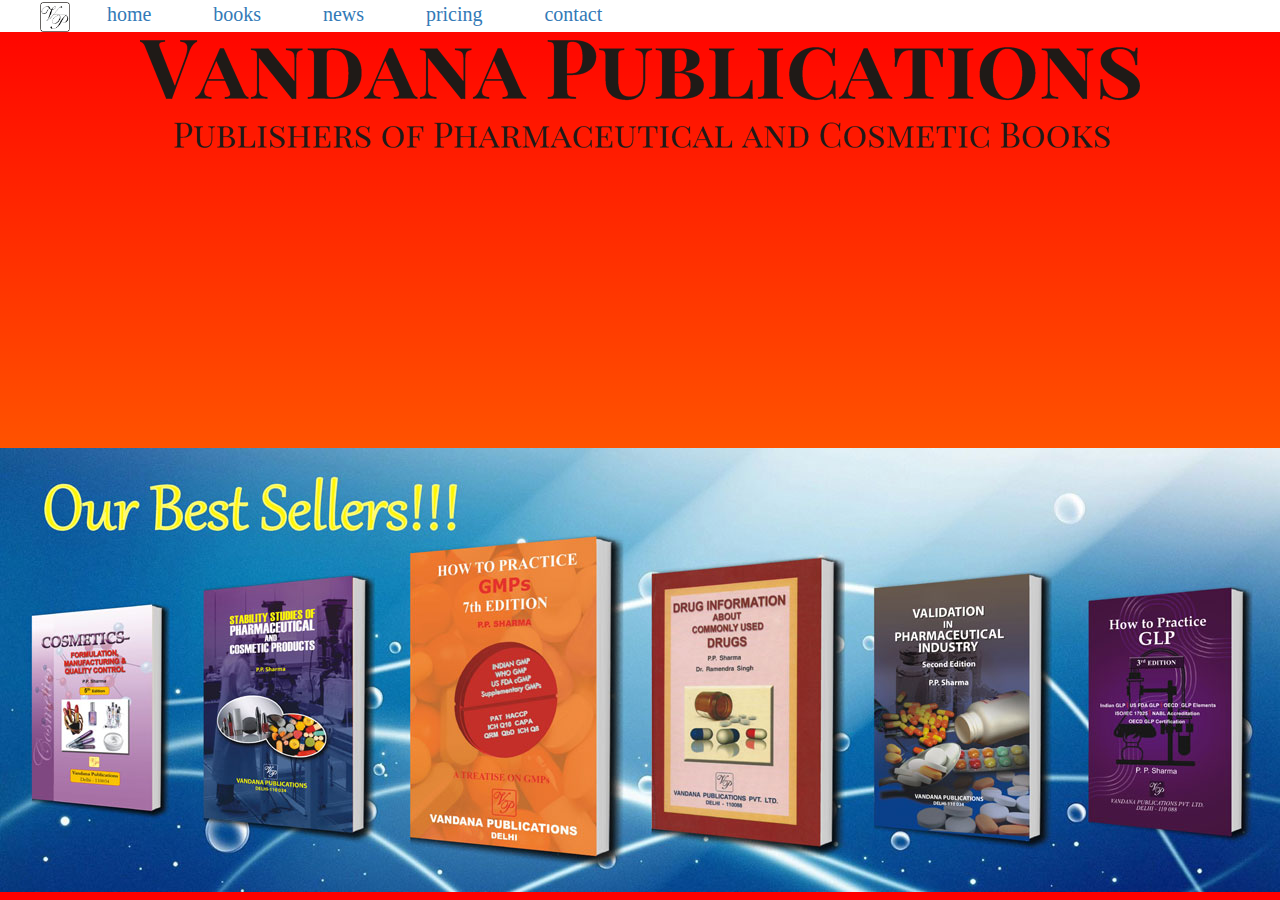
==== index.html @ 1b30fd16 "Add files via upload" ====
<!DOCTYPE html>
<html lang="eng">

<head>
    <meta charset="utf-8">
    <meta name="viewport" content="width=device-width, initial-scale=1.0">
    <title>vandana pub</title>

    <link rel="stylesheet" href="https://maxcdn.bootstrapcdn.com/bootstrap/3.4.0/css/bootstrap.min.css">

    <script src="https://ajax.googleapis.com/ajax/libs/jquery/3.4.1/jquery.min.js"></script>

    <script src="https://maxcdn.bootstrapcdn.com/bootstrap/3.4.0/js/bootstrap.min.js"></script>

    <link rel="stylesheet" href="https://cdnjs.cloudflare.com/ajax/libs/font-awesome/4.7.0/css/font-awesome.min.css">

    <link rel="stylesheet" href="vp.css">
    <script>
        var width = screen.width;
        if (width < 1054){
        document.getElementById("logo").width = width;
        }
    </script>
</head>

<body style="background:linear-gradient(red,orange) ;" >
   
    <nav>
        <ul class="menu">
            <img src="logo.png" width="30" height="30">
            <li class="links"><a href="index.html">home</a></li>
            <li class="links"><a href="books.html">books</a></li>
            <li class="links"><a href="news.html">news</a></li>
            <li class="links"><a href="pricing.html">pricing</a></li>
            <li class="links"><a href="contact.html">contact</a></li>
    
        </ul>
       </nav>
       <br>
       <br>
       <center>
       <img src="header.png" id="logo" >
       <br>
       <br>
       <br>
       <br>
       <br>
       <br>
       <br>
       <br>
       <br>
       <br>
       <br>
       <br>
       <br>
       <br>
       <br>
       <br>
       <img src="slide-img1.jpg">
       </center>

       

   

  </body>  
</html>
---- vp.css ----
body{
    
    background-color: aqua;
}
a {
    text-decoration: none;
}

a:hover {
    font-size: 20px;
}

.book_info {
    background-color: greenyellow;
    margin-top: -20px;
}

.book{
 cursor: pointer;
background-color: aqua;
    margin-top: -10px;
}
space{
    background-color: aqua;
    width: 25%;
}
environment_li
{
  margin-top: 13px;
}

.environment_li h4
{
    border-bottom: 1px solid white;
    padding: 8px;
}

.environment_li img
{
  border-radius: 25px;
}

.environment_li p
{
  margin-top:10px;
}
.menu {
    position: fixed;
    background: white;
    width: 100%;
    margin-top: 0px;
    top: 0px;
    z-index: 10;
    
}

.links {
    display: inline;
    padding-left: 33px;
    padding-right: 25px;
    font-family: fantasy;
    font-size: 20px
}
.links:hover {
    font-size: 25px;
    text-decoration: underline;
}
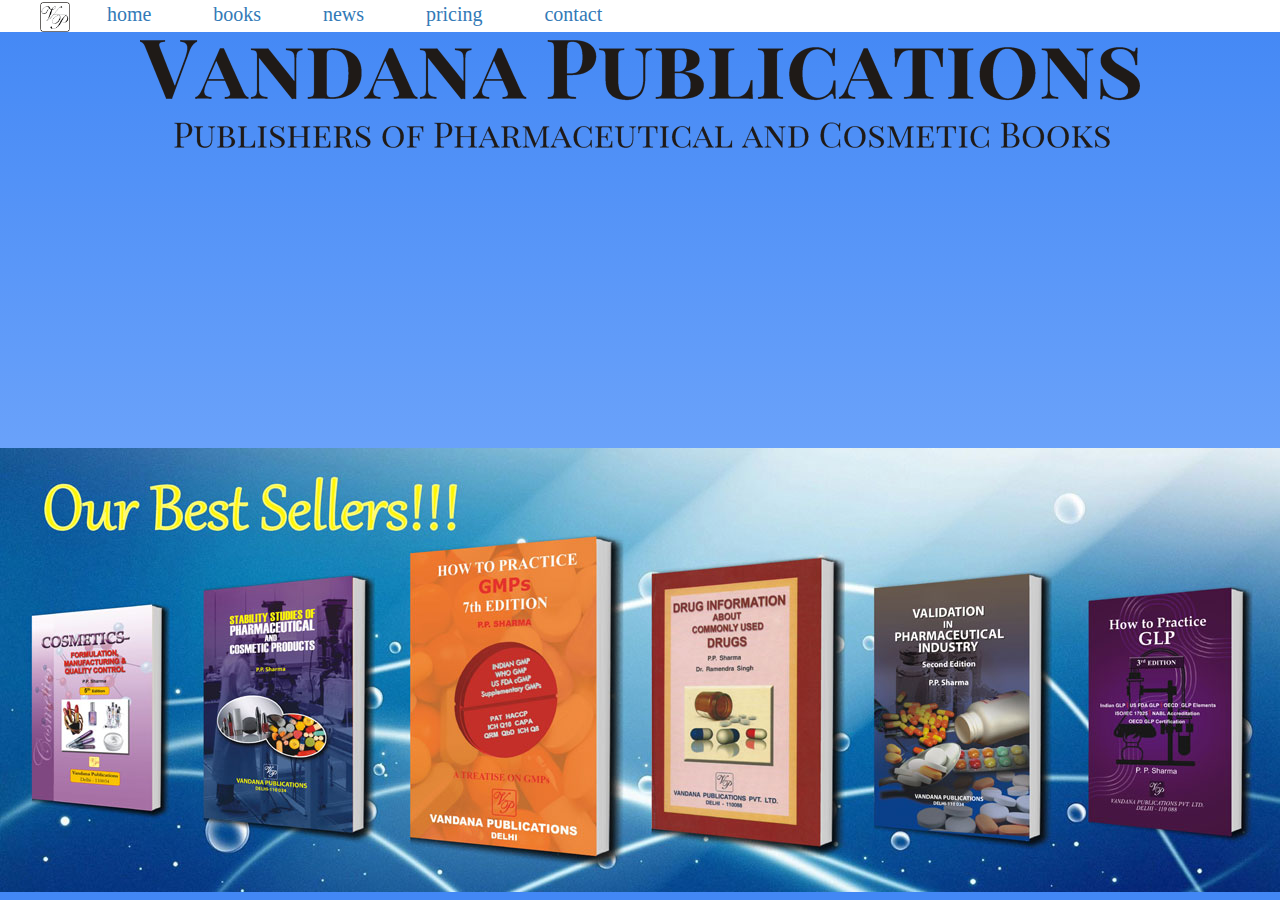
==== commit 911c5621: "Update index.html" ====
--- a/index.html
+++ b/index.html
@@ -23,7 +23,7 @@
     </script>
 </head>
 
-<body style="background:linear-gradient(red,orange) ;" >
+<body style="background:linear-gradient(#4287f5,#91bcff) ;" >
    
     <nav>
         <ul class="menu">
@@ -64,4 +64,4 @@
    
 
   </body>  
-</html>+</html>
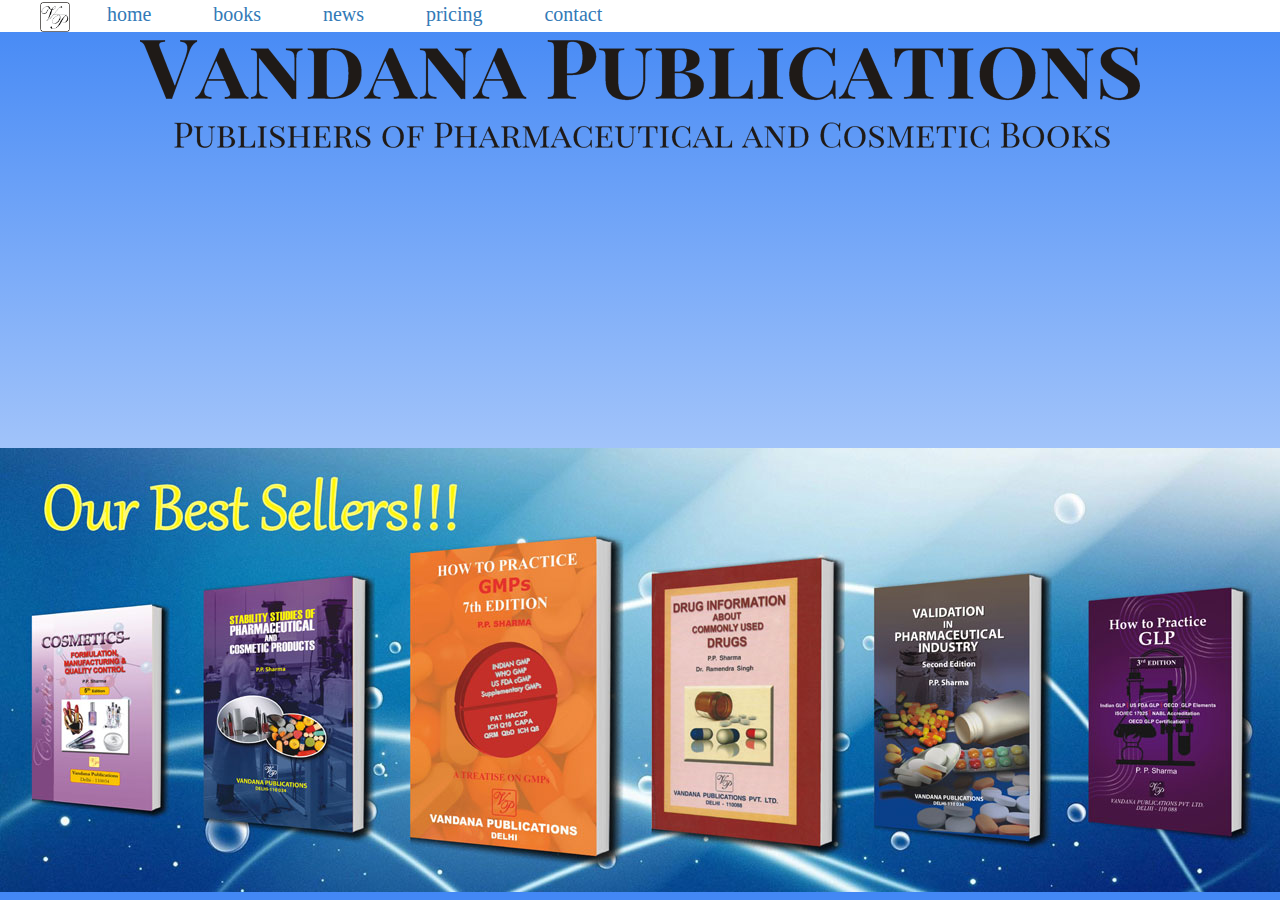
==== commit 71c8756a: "Update index.html" ====
--- a/index.html
+++ b/index.html
@@ -23,7 +23,7 @@
     </script>
 </head>
 
-<body style="background:linear-gradient(#4287f5,#91bcff) ;" >
+<body style="background:linear-gradient(#4287f5,#ffffff) ;" >
    
     <nav>
         <ul class="menu">
